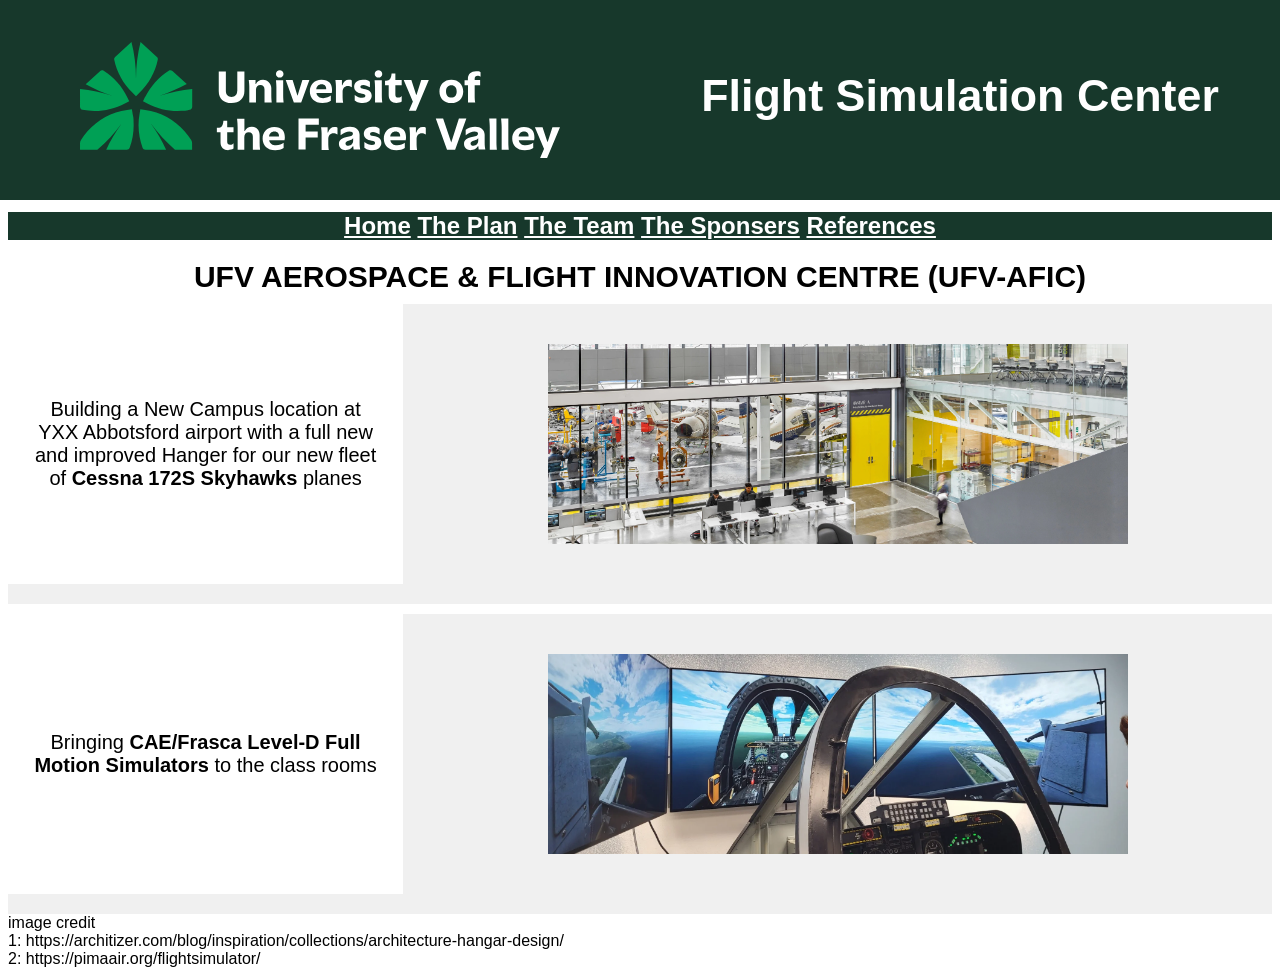
==== index.html @ 10fbedf0 "first" ====
<!DOCTYPE html>
<html>
<head>
  <link rel="stylesheet" href="Front_Style.css">
</head>
<body>

<div id="TopHeader">
  <div class="Top_column Top_column-left">
    <img src="images/UFV-Logo-Horiz_Colour-White_RGB.svg" alt="logo" width="80%">
  </div>
  <div class="Top_column Top_column-right">
    <h1 id="TopText">Flight Simulation Center</h1>
  </div>

</div>
<div id="Menubar">
  <h2 ><a href="index.html">Home</a> <a href="ThePlan.html">The Plan</a> <a href="TeamMembers.html">The Team</a> <a href="TheSponsers.html">The Sponsers</a> <a href="References.html">References</a></h2>
</div>

<h1 id="ShowcaseHeader">
    UFV AEROSPACE & FLIGHT INNOVATION CENTRE (UFV-AFIC)
  </h1>
<div id="Showcase">

  <br>
  <div class="ShowcaseColumn Showcase-left">
    <p>
      Building a New Campus location at YXX Abbotsford airport with a full new and improved Hanger for our new fleet of <b>Cessna 172S Skyhawks</b> planes
    </p>
  </div>
  <div class="ShowcaseColumn Showcase-right">

      <img src="images/1683675141875161710_credit_scott_norsworthy.webp" alt="Hanger">

  </div>
 </div>
<div id="Showcase">
  <br>
  <div class="ShowcaseColumn Showcase-left">
    <p>
      Bringing <b>CAE/Frasca Level-D Full Motion Simulators</b> to the class rooms
    </p>
  </div>
  <div class="ShowcaseColumn Showcase-right">

      <img src="images/20240604_100237-scaled-46cbe009.webp" alt="Excel">

  </div>





</div>
<div>
image credit <br>
  1: https://architizer.com/blog/inspiration/collections/architecture-hangar-design/<br>
  2: https://pimaair.org/flightsimulator/<br>
</div>





</body>
</html>
---- Front_Style.css ----
body{
    font-family: Utile , sans-serif;
}
#TopText {
    font-family: Utile , sans-serif;
    font-size: clamp(1rem, 3.5vw, 3rem);
    color: white;
    text-align: center;
    justify-content: center;
    align-items: center;
    margin-bottom: 0px;
    padding: 10px;
    padding-top: 20px;
    height: 100px;
}

#TopHeader {
    display: flex;
    margin: -8px;
    background-color: #17382B;
    height: 200px;
}
#Menubar {
    text-align: center;
    color: white;
    background-color: #17382B;
}
#Menubar a:link{
    text-align: center;
    color: white;
    background-color: #17382B;
}
#Menubar a:visited{
    text-align: center;
    color: white;
    background-color: #17382B;
}

.Top_column {
    flex: 1;
    padding: 20px;
}

.Top_column-left {
    display: flex;
    justify-content: center;
    align-items: center;
    align-items: center;
    max-width: 100%;

    background-color: #17382B;
}

.Top_column-right {
    color: #25AAE1;
    text-align: center;
    background-color: #17382B;
    font-size: 20px;
}

#AboutMe {
    display: flex;
    margin: -8px;
    margin-top: 50px;
    margin-bottom: 30px;
    background-color: white;
    height: 360px;
}
.About_column {
    flex: 1;
}

.About_column-left {
    display: flex;
    justify-content: center;
    align-items: center;
    align-items: center;
    background-color: white;
}

.About_column-right {
    display: flex;
    justify-content: center;
    align-items: center;
    flex-direction: column;
    color: black;
    text-align: center;
    background-color: white;
    font-size: 20px;
    padding: 20px;
}
#face {
    width: 80%;
    height: auto;
}

#Showcase{

    background: #F0F0F0;
    margin-top: 10px;
    display: flex;
    flex-direction: row;
    justify-content: space-between;
    height: 300px;
}
#Showcase img{
    width: 70%;
    height: 200px;
    object-fit: cover;
}
.ShowcaseColumn{

    width: 100%;
    margin-bottom: 20px;

}

#ScopeRow {
  display: grid;
  grid-template-columns: repeat(3, 1fr);
  gap: 20px;
}

#ScopeColumnLeft {
    color:white;
  background-color: #00A055;
  border: red;
  padding: 20px;
}
#ScopeColumnLeft img {
display: flex;
    justify-content: center;
    align-items: center;
  max-width: 100%;
  height: 200px;
  display: block;
}

#MemberRow {
  display: grid;
  grid-template-columns: repeat(4, 1fr);
  gap: 20px;
}

#MemberColumnLeft {
  background-color: #00A055;
  border: red;
  padding: 20px;
}
#MemberColumnLeft img {
  max-width: 100%;  /* Prevents the image from being wider than the column */
  height: auto;     /* Maintains the original aspect ratio so it doesn't distort */
  display: block;   /* Removes unwanted blank space/gap at the bottom of the image */
}

#ShowcaseHeader{
    text-align: center;
    font-size: 30px;
    margin: 10px;
}


.Showcase-left {
    flex: 3;
    display: flex;
    justify-content: center;
    align-items: center;
    flex-direction: column;
    color: black;
    text-align: center;
    background-color: white;
    font-size: 20px;
    padding: 20px;
}

.Showcase-right {
    flex: 7;
    display: flex;
    justify-content: center;
    align-items: center;
    color: black;
    text-align: center;

    font-size: 20px;
    padding: 20px;
}

.Showcase-right img{
    width: 80%;
}

@media (max-width: 686px) {
    #ExtraTopInfo {
        display: none;
    }
    #TopText {
        border-bottom: None;
    }
    .About_column-left {
        display: none;
    }
    .Top_column-left img{

    }
    .Showcase-left{
        display: none;
    }
}
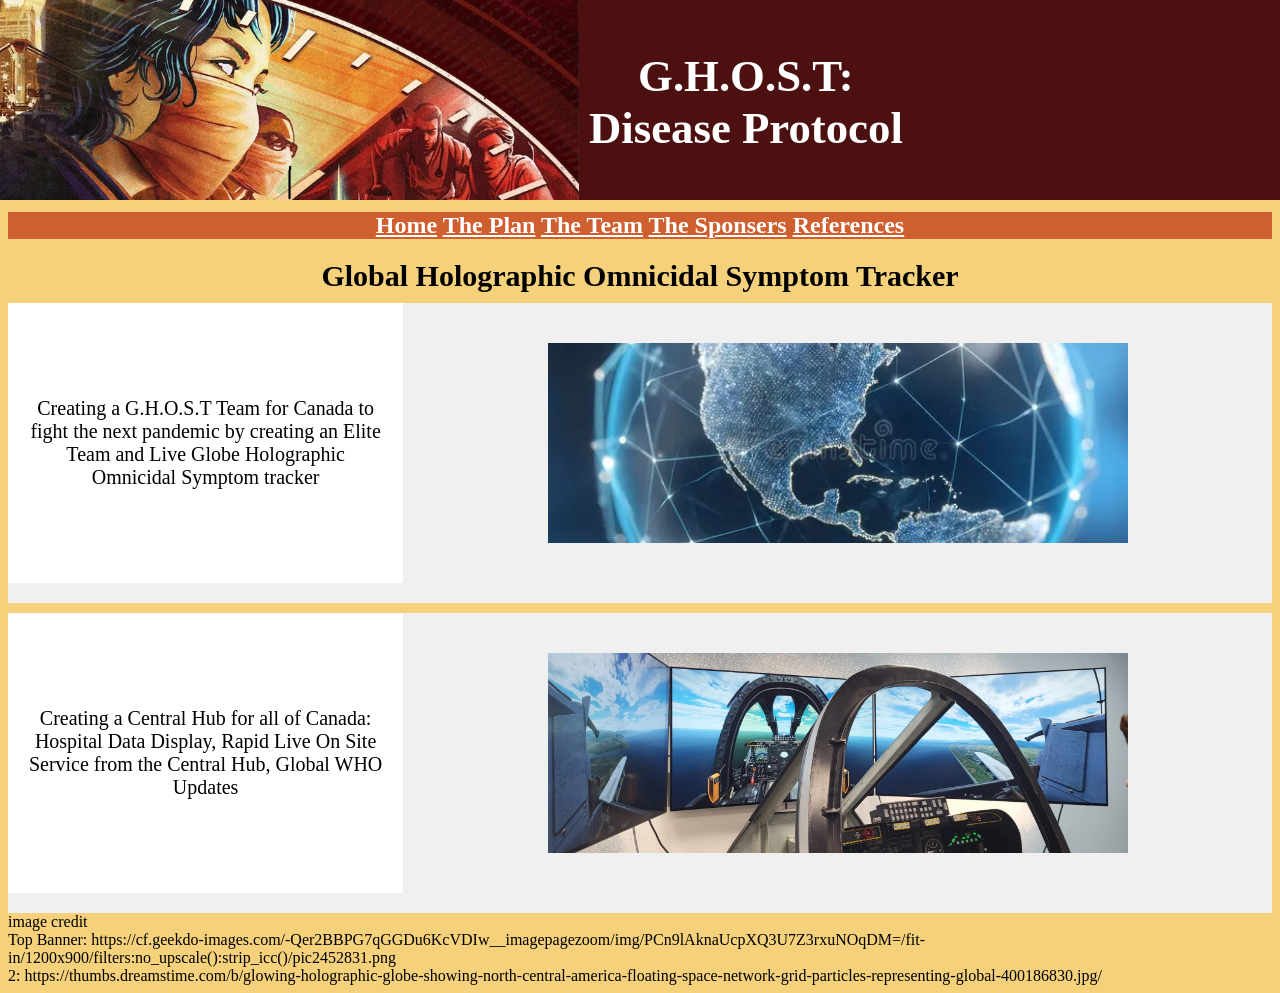
==== commit 6f90c358: "Starting" ====
--- a/index.html
+++ b/index.html
@@ -5,33 +5,29 @@
 </head>
 <body>
 
-<div id="TopHeader">
-  <div class="Top_column Top_column-left">
-    <img src="images/UFV-Logo-Horiz_Colour-White_RGB.svg" alt="logo" width="80%">
-  </div>
-  <div class="Top_column Top_column-right">
-    <h1 id="TopText">Flight Simulation Center</h1>
-  </div>
-
+<div id="PandemicMiddle">
+    <img src="images/PandemicLegacy_crop.png"/>
+    <h1 id="TopText">G.H.O.S.T: <br>Disease Protocol</h1>
 </div>
 <div id="Menubar">
   <h2 ><a href="index.html">Home</a> <a href="ThePlan.html">The Plan</a> <a href="TeamMembers.html">The Team</a> <a href="TheSponsers.html">The Sponsers</a> <a href="References.html">References</a></h2>
 </div>
 
 <h1 id="ShowcaseHeader">
-    UFV AEROSPACE & FLIGHT INNOVATION CENTRE (UFV-AFIC)
-  </h1>
+    Global Holographic Omnicidal Symptom Tracker
+</h1>
+
+
 <div id="Showcase">
-
   <br>
   <div class="ShowcaseColumn Showcase-left">
     <p>
-      Building a New Campus location at YXX Abbotsford airport with a full new and improved Hanger for our new fleet of <b>Cessna 172S Skyhawks</b> planes
+      Creating a G.H.O.S.T Team for Canada to fight the next pandemic by creating an Elite Team and Live Globe Holographic Omnicidal Symptom tracker
     </p>
   </div>
   <div class="ShowcaseColumn Showcase-right">
 
-      <img src="images/1683675141875161710_credit_scott_norsworthy.webp" alt="Hanger">
+      <img src="images/Globe_holo_crop.png", alt="Globe"/>
 
   </div>
  </div>
@@ -39,7 +35,8 @@
   <br>
   <div class="ShowcaseColumn Showcase-left">
     <p>
-      Bringing <b>CAE/Frasca Level-D Full Motion Simulators</b> to the class rooms
+      Creating a Central Hub for all of Canada: <br>
+        Hospital Data Display, Rapid Live On Site Service from the Central Hub, Global WHO Updates
     </p>
   </div>
   <div class="ShowcaseColumn Showcase-right">
@@ -55,8 +52,8 @@
 </div>
 <div>
 image credit <br>
-  1: https://architizer.com/blog/inspiration/collections/architecture-hangar-design/<br>
-  2: https://pimaair.org/flightsimulator/<br>
+  Top Banner: https://cf.geekdo-images.com/-Qer2BBPG7qGGDu6KcVDIw__imagepagezoom/img/PCn9lAknaUcpXQ3U7Z3rxuNOqDM=/fit-in/1200x900/filters:no_upscale():strip_icc()/pic2452831.png<br>
+  2: https://thumbs.dreamstime.com/b/glowing-holographic-globe-showing-north-central-america-floating-space-network-grid-particles-representing-global-400186830.jpg/<br>
 </div>
 
 
--- a/Front_Style.css
+++ b/Front_Style.css
@@ -1,9 +1,10 @@
 
 body{
-    font-family: Utile , sans-serif;
+    font-family: font-family: "Futura Md BT", "Century Gothic", "Trebuchet MS", Arial, sans-serif;
+    background: #F5D17B;
 }
 #TopText {
-    font-family: Utile , sans-serif;
+    font-family: font-family: "Futura Md BT", "Century Gothic", "Trebuchet MS", Arial, sans-serif;
     font-size: clamp(1rem, 3.5vw, 3rem);
     color: white;
     text-align: center;
@@ -15,26 +16,27 @@
     height: 100px;
 }
 
-#TopHeader {
+#PandemicMiddle {
     display: flex;
     margin: -8px;
-    background-color: #17382B;
+    background-color: #4C1010;
     height: 200px;
 }
+
 #Menubar {
     text-align: center;
     color: white;
-    background-color: #17382B;
+    background-color: #D05F2F
 }
 #Menubar a:link{
     text-align: center;
     color: white;
-    background-color: #17382B;
+    background-color: #D05F2F;
 }
 #Menubar a:visited{
     text-align: center;
     color: white;
-    background-color: #17382B;
+    background-color: #D05F2Fs;
 }
 
 .Top_column {
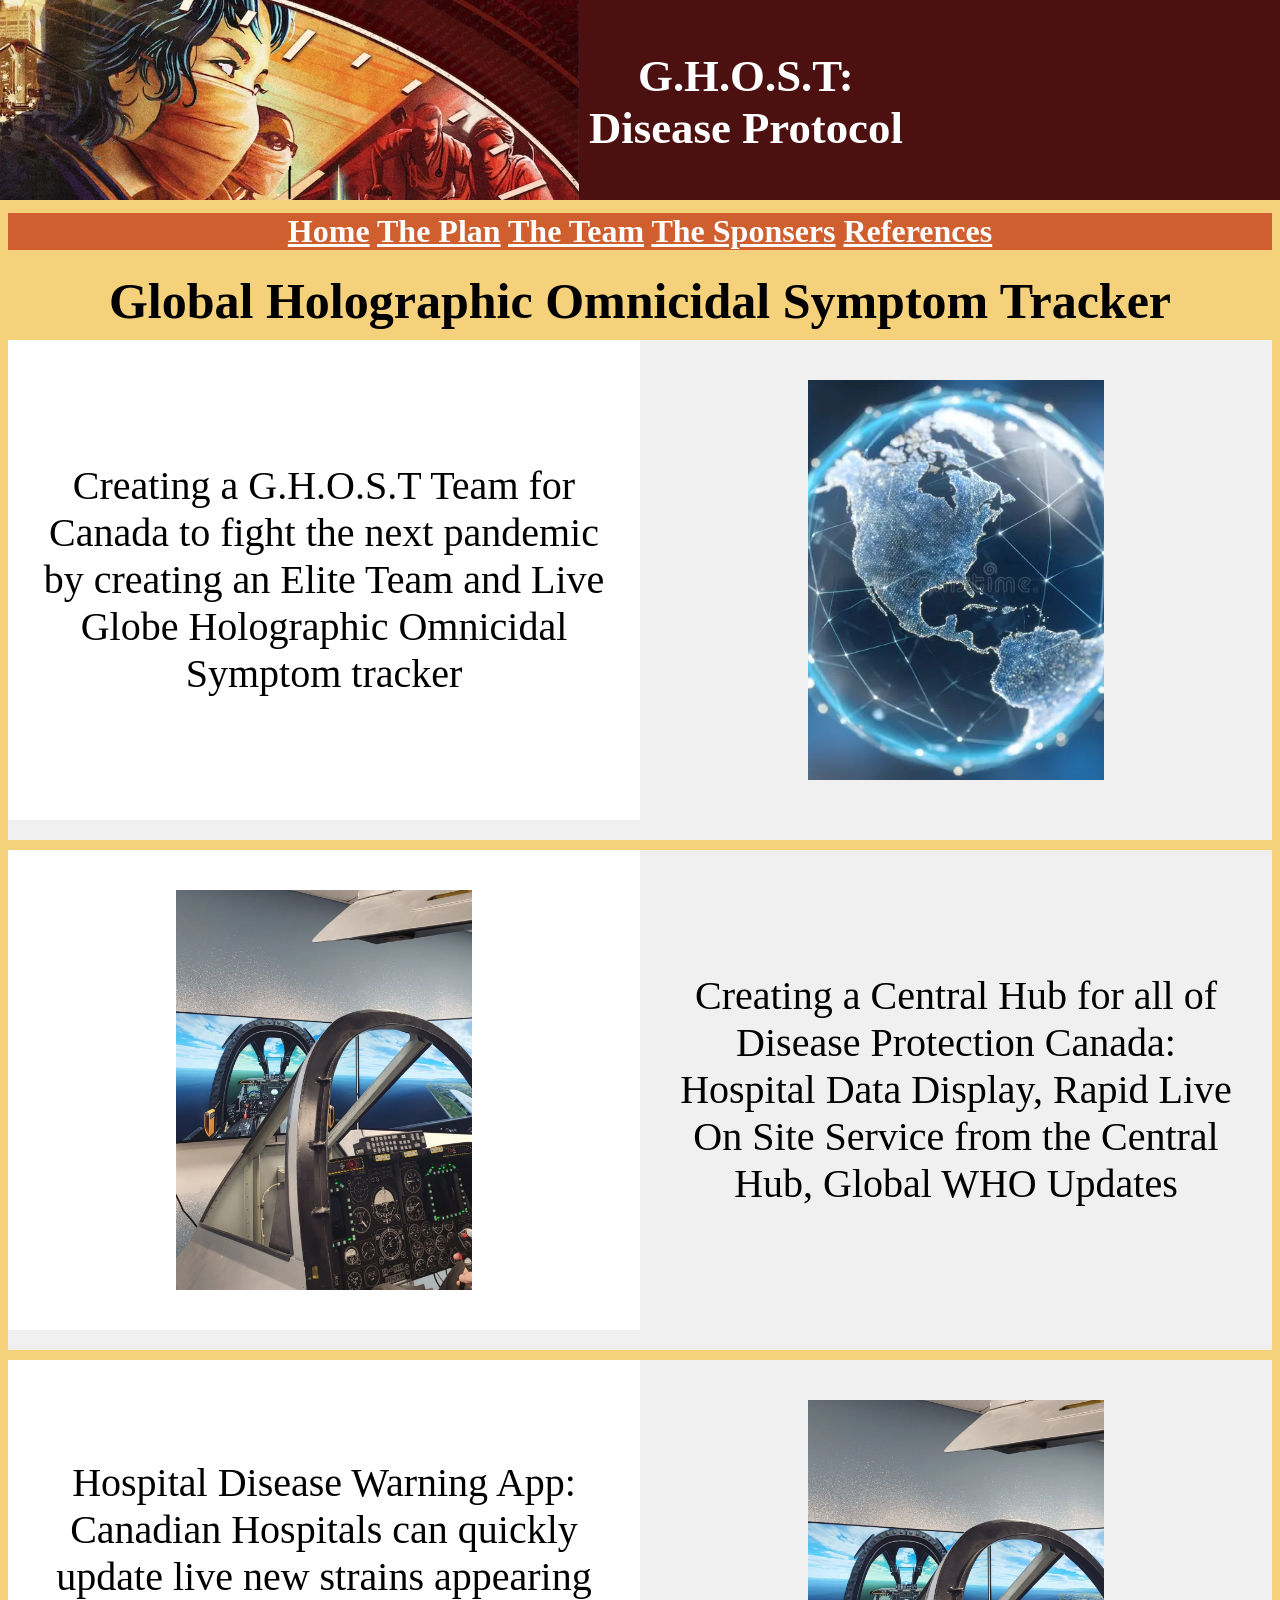
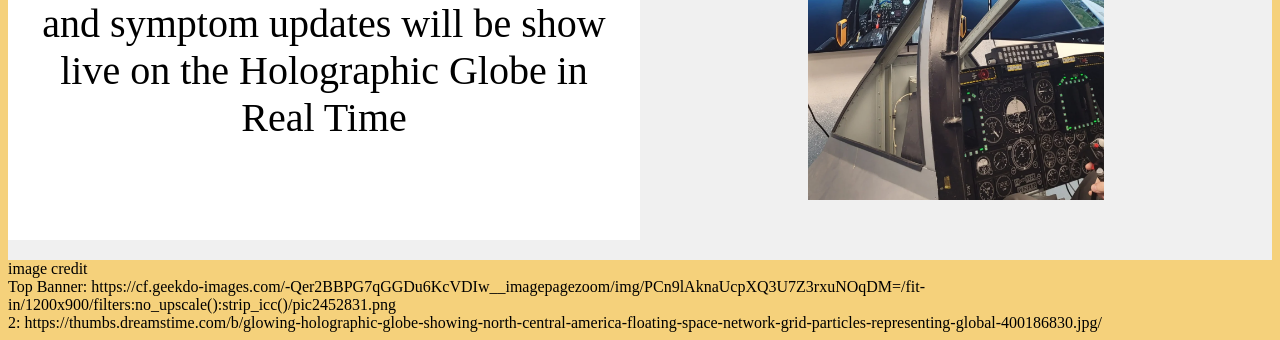
==== commit 682fadb7: "Progress 1" ====
--- a/index.html
+++ b/index.html
@@ -10,7 +10,7 @@
     <h1 id="TopText">G.H.O.S.T: <br>Disease Protocol</h1>
 </div>
 <div id="Menubar">
-  <h2 ><a href="index.html">Home</a> <a href="ThePlan.html">The Plan</a> <a href="TeamMembers.html">The Team</a> <a href="TheSponsers.html">The Sponsers</a> <a href="References.html">References</a></h2>
+  <h1 ><a href="index.html">Home</a> <a href="ThePlan.html">The Plan</a> <a href="TeamMembers.html">The Team</a> <a href="TheSponsers.html">The Sponsers</a> <a href="References.html">References</a></h1>
 </div>
 
 <h1 id="ShowcaseHeader">
@@ -34,9 +34,24 @@
 <div id="Showcase">
   <br>
   <div class="ShowcaseColumn Showcase-left">
+      <img src="images/20240604_100237-scaled-46cbe009.webp" alt="Excel">
+
+  </div>
+  <div class="ShowcaseColumn Showcase-right">
     <p>
-      Creating a Central Hub for all of Canada: <br>
+      Creating a Central Hub for all of Disease Protection Canada: <br>
         Hospital Data Display, Rapid Live On Site Service from the Central Hub, Global WHO Updates
+    </p>
+
+
+  </div>
+</div>
+<div id="Showcase">
+  <br>
+  <div class="ShowcaseColumn Showcase-left">
+    <p>
+      Hospital Disease Warning App: <br>
+        Canadian Hospitals can quickly update live new strains appearing and symptom updates will be show live on the Holographic Globe in Real Time
     </p>
   </div>
   <div class="ShowcaseColumn Showcase-right">
@@ -44,6 +59,7 @@
       <img src="images/20240604_100237-scaled-46cbe009.webp" alt="Excel">
 
   </div>
+</div>
 
 
 
--- a/Front_Style.css
+++ b/Front_Style.css
@@ -17,7 +17,9 @@
 }
 
 #PandemicMiddle {
-    display: flex;
+
+    display: flex;
+    text-align: right;
     margin: -8px;
     background-color: #4C1010;
     height: 200px;
@@ -25,6 +27,7 @@
 
 #Menubar {
     text-align: center;
+    font
     color: white;
     background-color: #D05F2F
 }
@@ -104,11 +107,11 @@
     display: flex;
     flex-direction: row;
     justify-content: space-between;
-    height: 300px;
+    height: 500px;
 }
 #Showcase img{
-    width: 70%;
-    height: 200px;
+    width: 50%;
+    height: 400px;
     object-fit: cover;
 }
 .ShowcaseColumn{
@@ -125,7 +128,7 @@
 }
 
 #ScopeColumnLeft {
-    color:white;
+    color:red;
   background-color: #00A055;
   border: red;
   padding: 20px;
@@ -135,7 +138,7 @@
     justify-content: center;
     align-items: center;
   max-width: 100%;
-  height: 200px;
+  height: 400px;
   display: block;
 }
 
@@ -158,13 +161,13 @@
 
 #ShowcaseHeader{
     text-align: center;
-    font-size: 30px;
+    font-size: 50px;
     margin: 10px;
 }
 
 
 .Showcase-left {
-    flex: 3;
+    flex: 5;
     display: flex;
     justify-content: center;
     align-items: center;
@@ -172,19 +175,19 @@
     color: black;
     text-align: center;
     background-color: white;
-    font-size: 20px;
+    font-size: 40px;
     padding: 20px;
 }
 
 .Showcase-right {
-    flex: 7;
+    flex: 5;
     display: flex;
     justify-content: center;
     align-items: center;
     color: black;
     text-align: center;
 
-    font-size: 20px;
+    font-size: 40px;
     padding: 20px;
 }
 
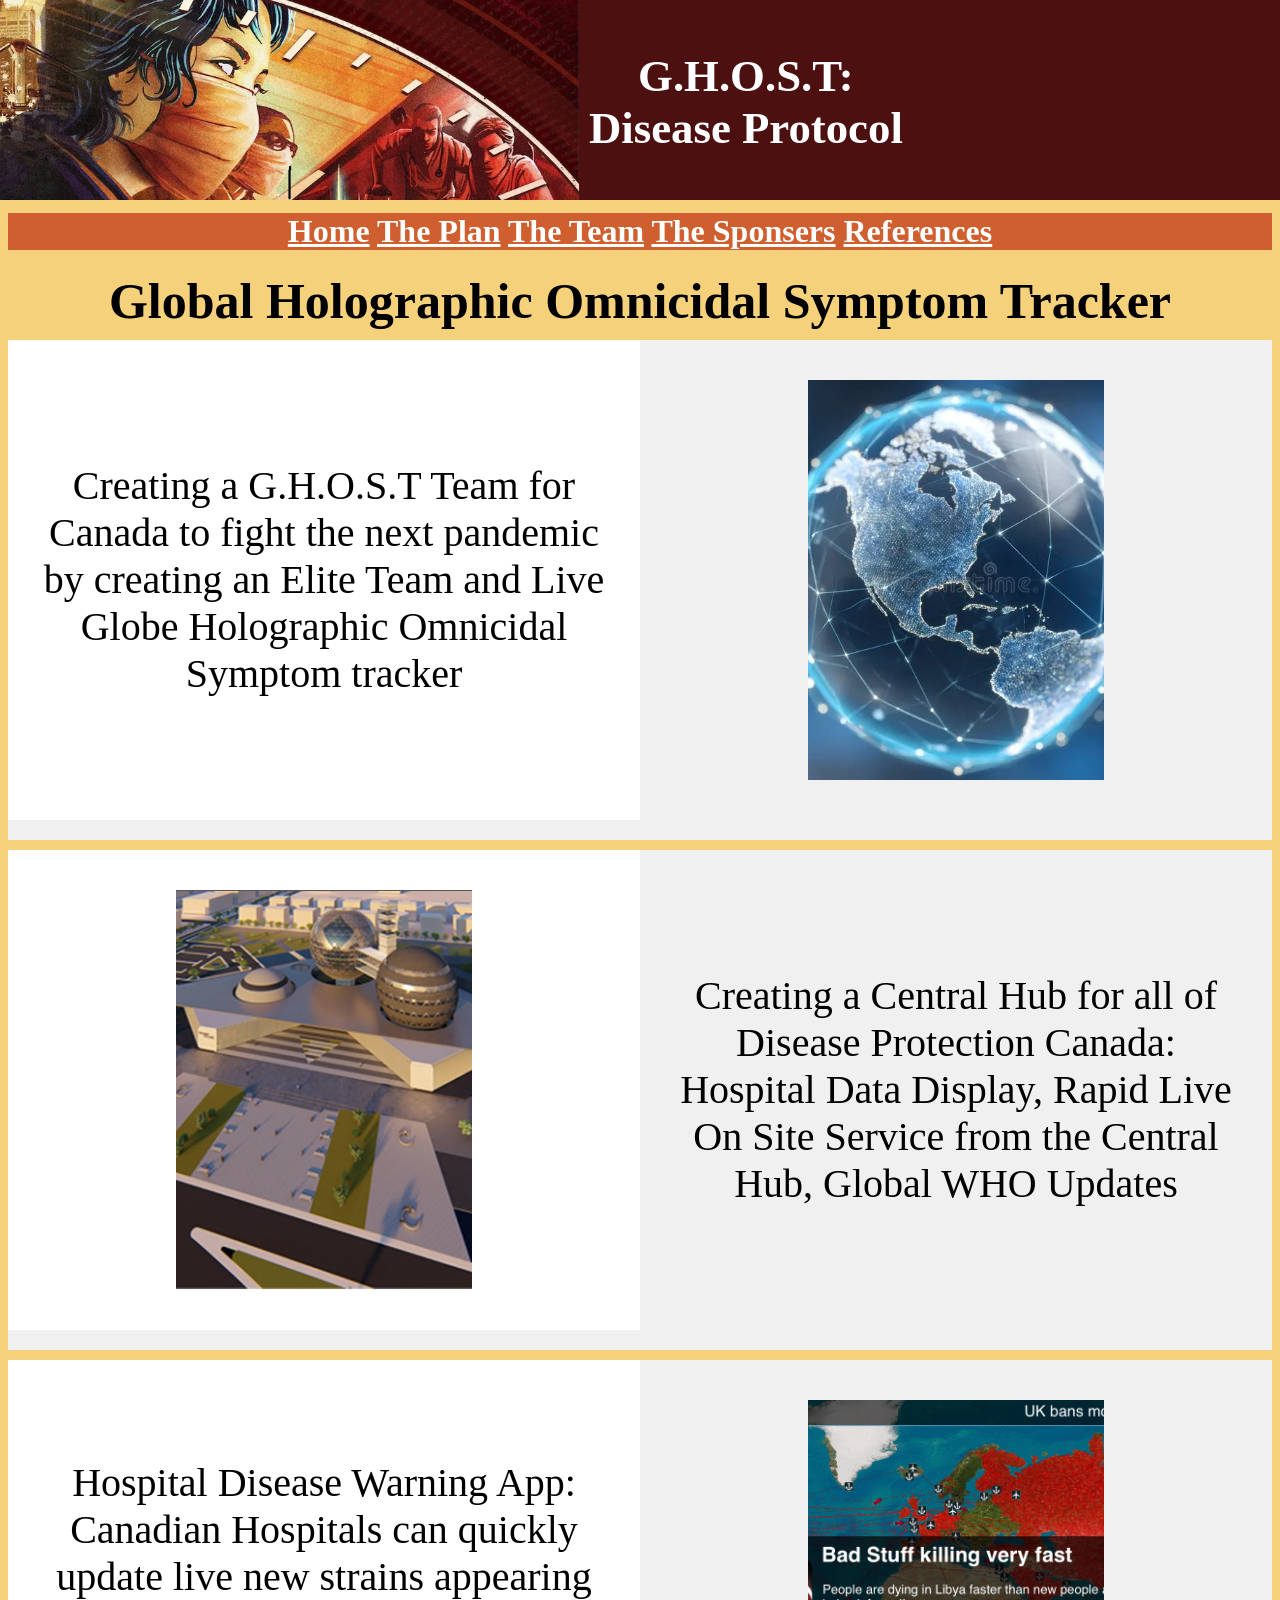
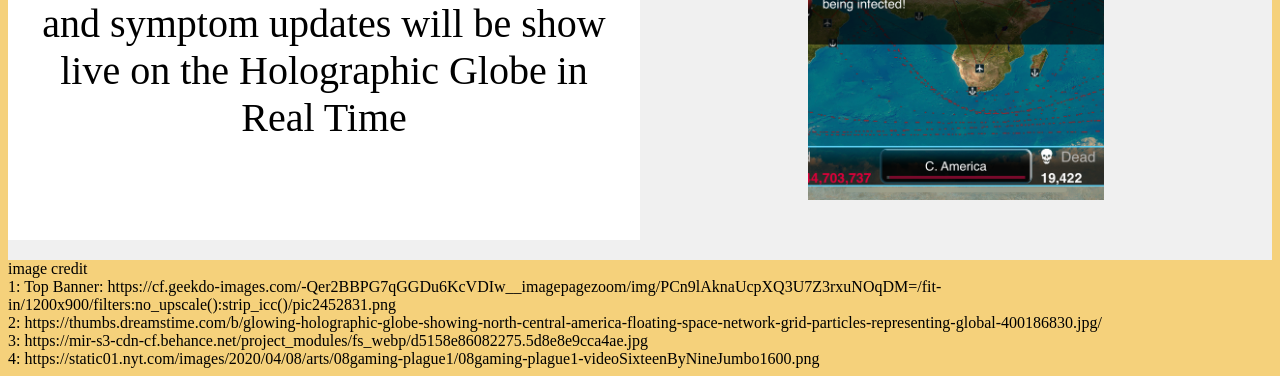
==== commit 4820f2f9: "final-ish" ====
--- a/index.html
+++ b/index.html
@@ -34,7 +34,7 @@
 <div id="Showcase">
   <br>
   <div class="ShowcaseColumn Showcase-left">
-      <img src="images/20240604_100237-scaled-46cbe009.webp" alt="Excel">
+      <img src="images/GlobeBuilding.webp" alt="Excel">
 
   </div>
   <div class="ShowcaseColumn Showcase-right">
@@ -56,7 +56,7 @@
   </div>
   <div class="ShowcaseColumn Showcase-right">
 
-      <img src="images/20240604_100237-scaled-46cbe009.webp" alt="Excel">
+      <img src="images/PandemicApp.webp" alt="Excel">
 
   </div>
 </div>
@@ -68,8 +68,11 @@
 </div>
 <div>
 image credit <br>
-  Top Banner: https://cf.geekdo-images.com/-Qer2BBPG7qGGDu6KcVDIw__imagepagezoom/img/PCn9lAknaUcpXQ3U7Z3rxuNOqDM=/fit-in/1200x900/filters:no_upscale():strip_icc()/pic2452831.png<br>
+  1: Top Banner: https://cf.geekdo-images.com/-Qer2BBPG7qGGDu6KcVDIw__imagepagezoom/img/PCn9lAknaUcpXQ3U7Z3rxuNOqDM=/fit-in/1200x900/filters:no_upscale():strip_icc()/pic2452831.png<br>
   2: https://thumbs.dreamstime.com/b/glowing-holographic-globe-showing-north-central-america-floating-space-network-grid-particles-representing-global-400186830.jpg/<br>
+  3: https://mir-s3-cdn-cf.behance.net/project_modules/fs_webp/d5158e86082275.5d8e8e9cca4ae.jpg<br>
+  4: https://static01.nyt.com/images/2020/04/08/arts/08gaming-plague1/08gaming-plague1-videoSixteenByNineJumbo1600.png<br>
+
 </div>
 
 
--- a/Front_Style.css
+++ b/Front_Style.css
@@ -128,7 +128,7 @@
 }
 
 #ScopeColumnLeft {
-    color:red;
+    color:black;
   background-color: #00A055;
   border: red;
   padding: 20px;
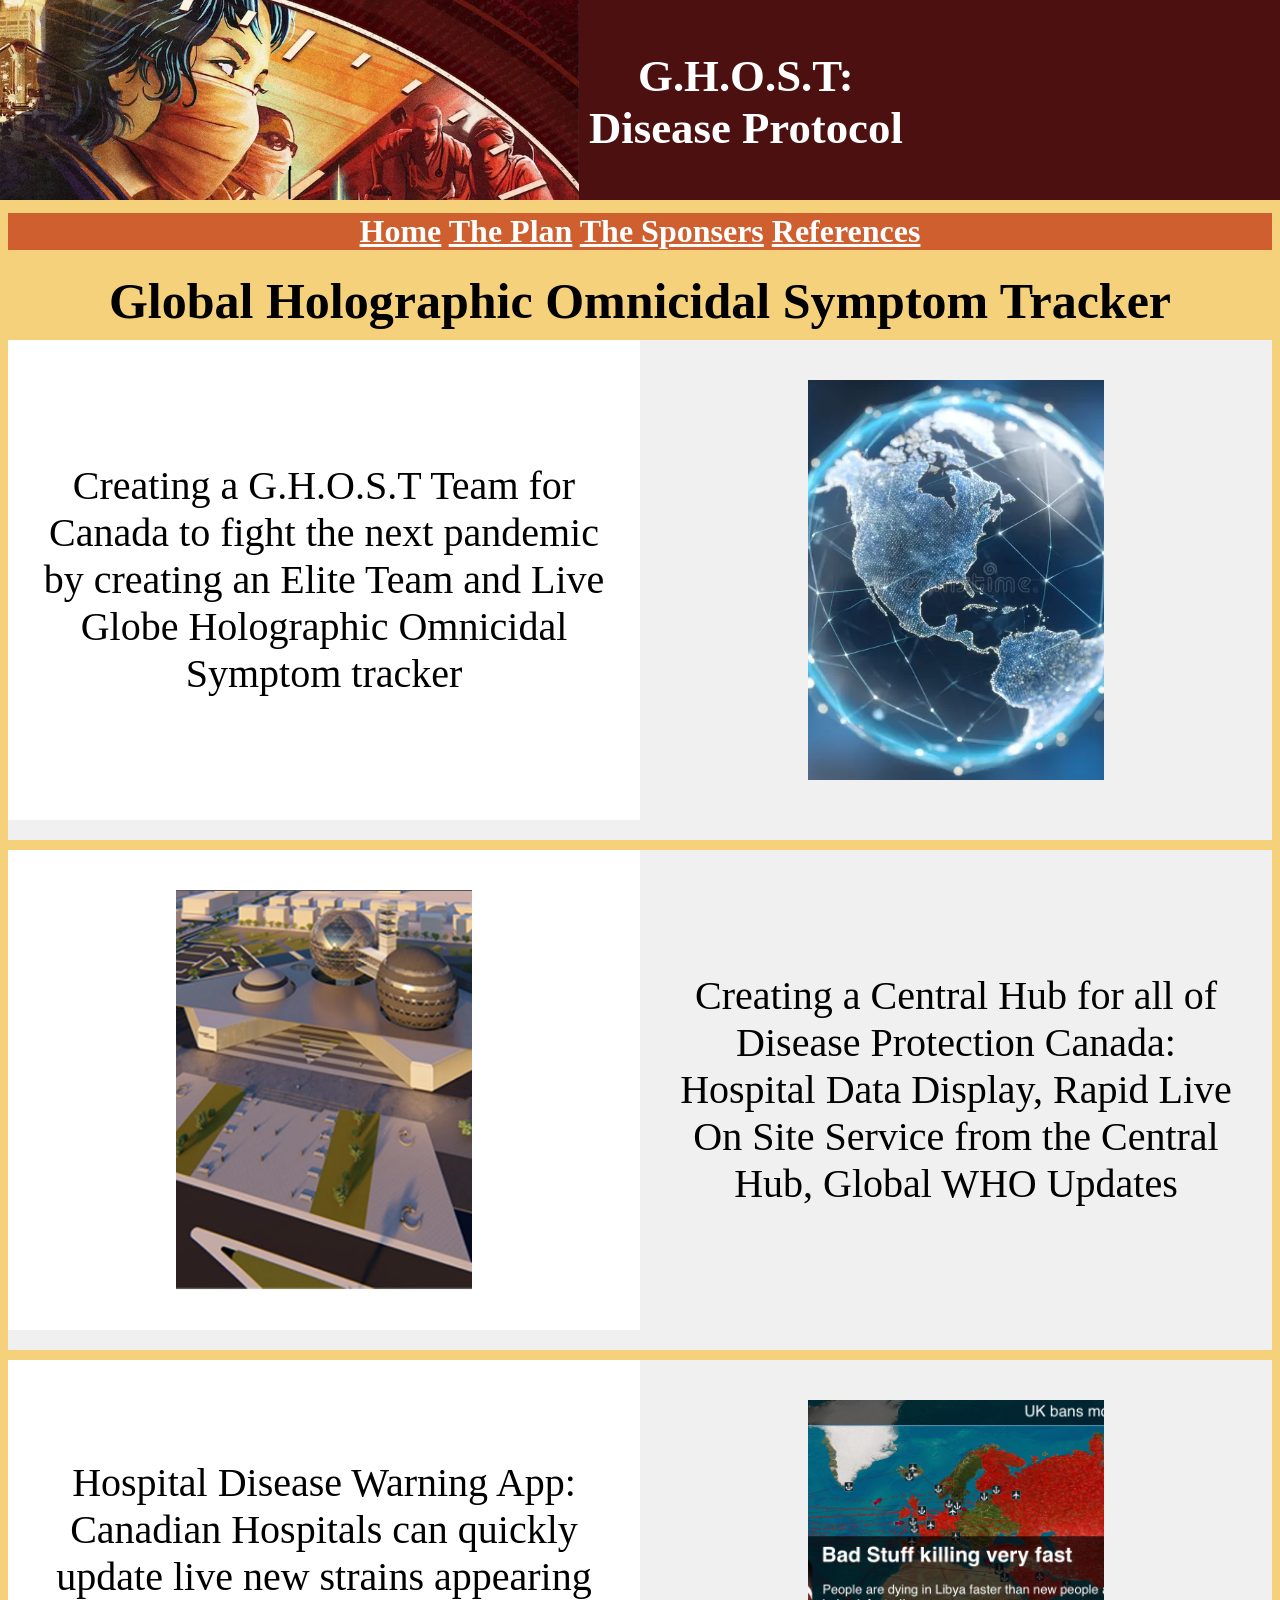
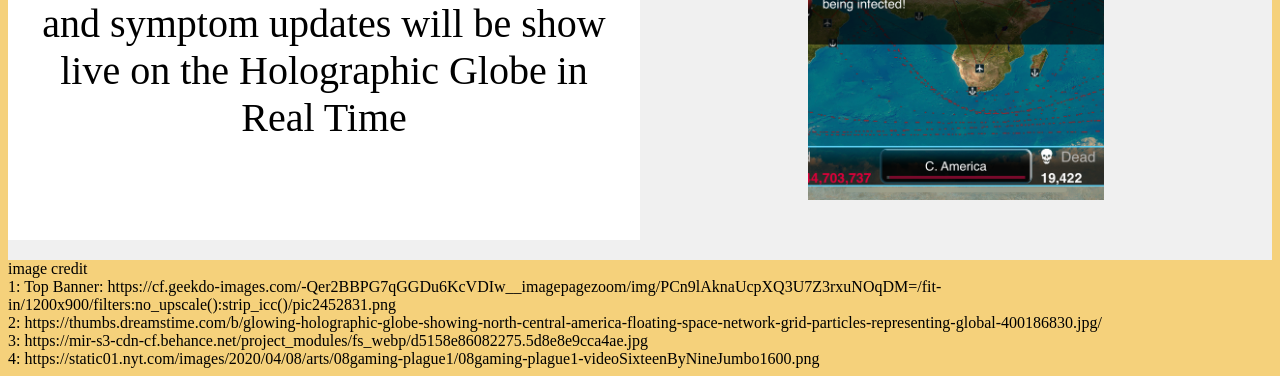
==== commit 1ab7893f: "team remove" ====
--- a/index.html
+++ b/index.html
@@ -10,7 +10,7 @@
     <h1 id="TopText">G.H.O.S.T: <br>Disease Protocol</h1>
 </div>
 <div id="Menubar">
-  <h1 ><a href="index.html">Home</a> <a href="ThePlan.html">The Plan</a> <a href="TeamMembers.html">The Team</a> <a href="TheSponsers.html">The Sponsers</a> <a href="References.html">References</a></h1>
+  <h1 ><a href="index.html">Home</a> <a href="ThePlan.html">The Plan</a> <a href="TheSponsers.html">The Sponsers</a> <a href="References.html">References</a></h1>
 </div>
 
 <h1 id="ShowcaseHeader">
